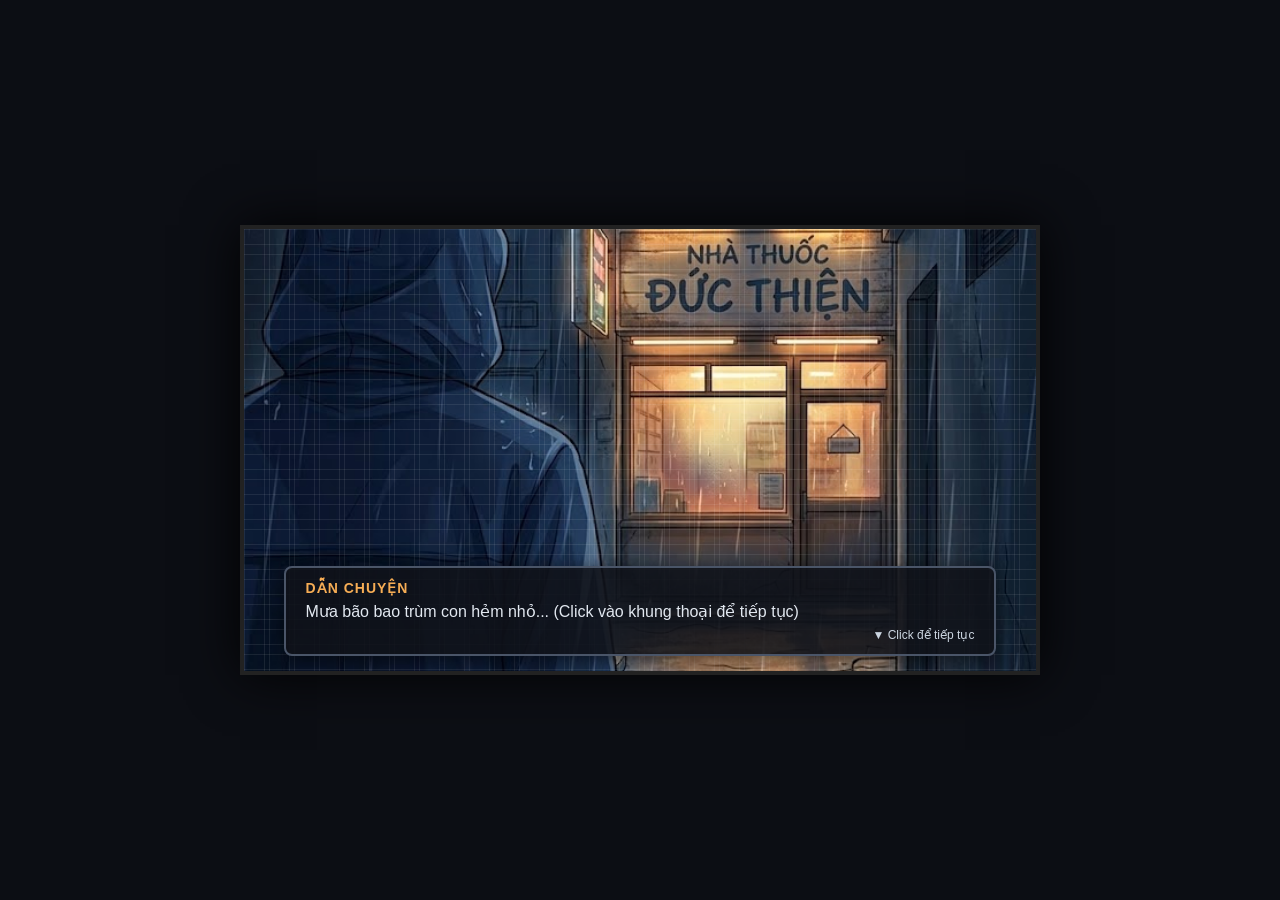
==== film_1/index.html @ bdc43578 "Add scene 1 interactive dialogue layout" ====
<!DOCTYPE html>
<html lang="vi">
<head>
    <meta charset="UTF-8">
    <meta name="viewport" content="width=device-width, initial-scale=1.0">
    <title>Phim HTML - Phamarcy</title>
    <link rel="stylesheet" href="css/style.css">
</head>
<body>

    <div class="cinema-screen" id="cinemaScreen">
        <!-- Lớp mưa -->
        <div class="rain"></div>

        <!-- Khung thoại click-to-next -->
        <div class="dialogue-box" id="dialogueBox">
            <div class="speaker-name" id="speakerName">---</div>
            <div class="dialogue-text" id="dialogueText">Đang tải phân cảnh...</div>
            <div class="next-indicator">▼ Click để tiếp tục</div>
        </div>
    </div>

    <script src="js/scenes_manager.js"></script>
    <script src="js/main.js"></script>
</body>
</html>
---- film_1/css/style.css ----
* { box-sizing: border-box; margin: 0; padding: 0; }

body {
    background-color: #0c0e14;
    display: flex;
    justify-content: center;
    align-items: center;
    min-height: 100vh;
    overflow: hidden;
    color: white;
    font-family: 'Segoe UI', Tahoma, Geneva, Verdana, sans-serif;
}

/* Khung màn hình phim 16:9 */
.cinema-screen {
    position: relative;
    width: 800px;
    height: 450px;
    background-size: cover;
    background-position: center;
    border: 4px solid #222;
    box-shadow: 0 0 50px rgba(0,0,0,0.9);
    overflow: hidden;
    transition: background-image 0.5s ease-in-out;
}

/* Hiệu ứng mưa 2D */
.rain {
    position: absolute;
    top: 0; left: 0; width: 100%; height: 100%;
    background-image: 
        repeating-linear-gradient(rgba(255,255,255,0.08) 0, rgba(255,255,255,0.08) 1px, transparent 1px, transparent 15px),
        repeating-linear-gradient(90deg, rgba(255,255,255,0.08) 0, rgba(255,255,255,0.08) 1px, transparent 1px, transparent 20px);
    background-size: 2px 25px, 25px 2px;
    animation: rainMove 0.3s linear infinite;
    z-index: 5;
    pointer-events: none;
}

@keyframes rainMove {
    to { transform: translateY(25px) translateX(-4px); }
}

/* Khung thoại Otome nằm ngang bên dưới */
.dialogue-box {
    position: absolute;
    bottom: 15px;
    left: 5%;
    width: 90%;
    height: 90px;
    background: rgba(15, 18, 25, 0.88);
    border: 2px solid #4a5568;
    border-radius: 8px;
    padding: 12px 20px;
    z-index: 10;
    cursor: pointer; /* Biểu tượng bàn tay kích thích click */
    user-select: none;
    display: flex;
    flex-direction: column;
    justify-content: space-between;
    box-shadow: 0 4px 20px rgba(0, 0, 0, 0.6);
    transition: border-color 0.2s, background 0.2s;
}

.dialogue-box:hover {
    border-color: #a0aec0;
    background: rgba(20, 25, 35, 0.95);
}

.speaker-name {
    font-size: 14px;
    font-weight: bold;
    color: #f6ad55; /* Màu tên nhân vật/người dẫn chuyện */
    letter-spacing: 1px;
}

.dialogue-text {
    font-size: 16px;
    color: #e2e8f0;
    line-height: 1.4;
}

/* Mũi tên nhấp nháy báo hiệu click tiếp theo */
.next-indicator {
    align-self: flex-end;
    font-size: 12px;
    color: #cbd5e0;
    animation: bounce 1s infinite alternate;
}

@keyframes bounce {
    from { transform: translateY(0); }
    to { transform: translateY(3px); }
}
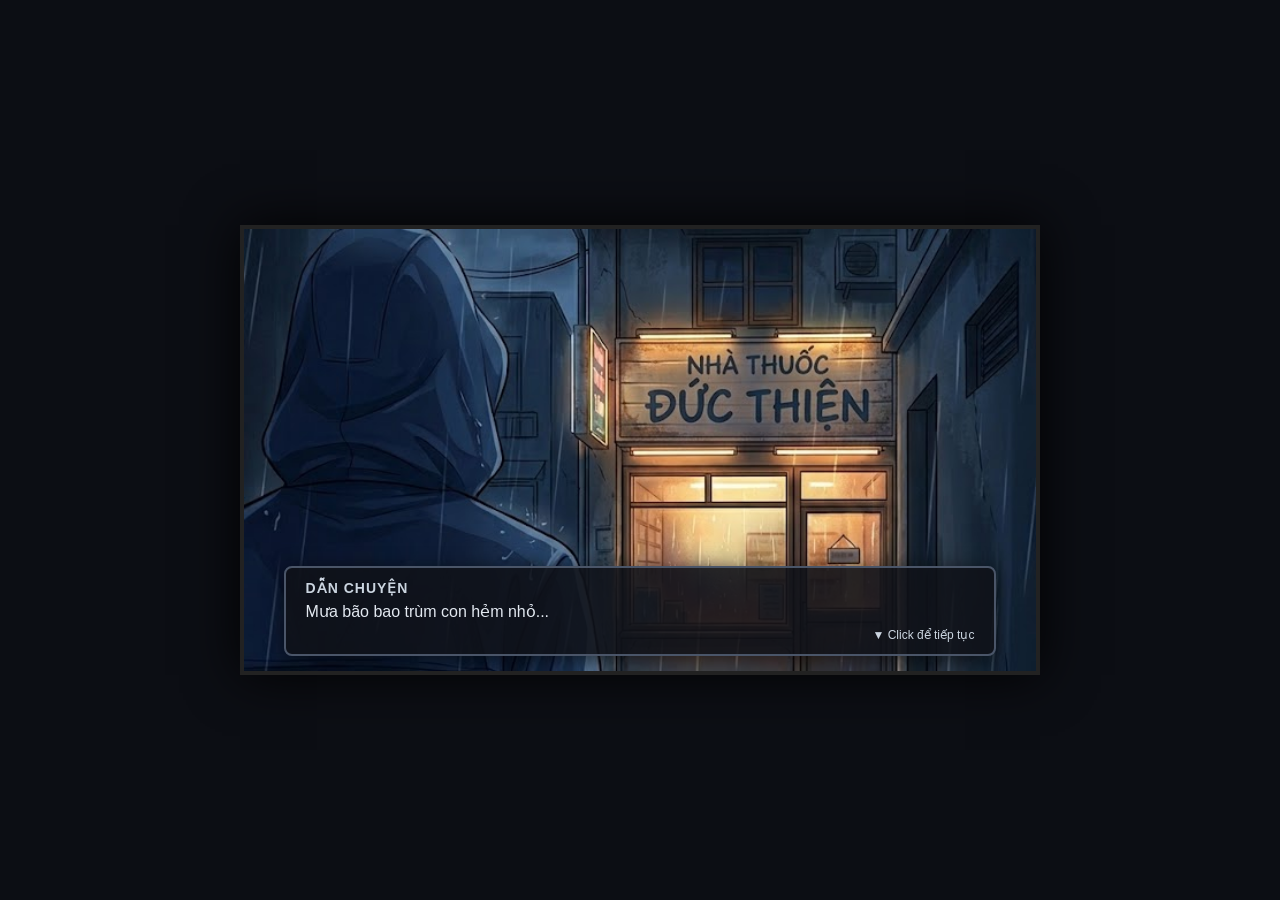
==== commit e5d295c6: "complete the play" ====
--- a/film_1/index.html
+++ b/film_1/index.html
@@ -10,7 +10,6 @@
 
     <div class="cinema-screen" id="cinemaScreen">
         <!-- Lớp mưa -->
-        <div class="rain"></div>
 
         <!-- Khung thoại click-to-next -->
         <div class="dialogue-box" id="dialogueBox">
--- a/film_1/css/style.css
+++ b/film_1/css/style.css
@@ -17,28 +17,12 @@
     width: 800px;
     height: 450px;
     background-size: cover;
-    background-position: center;
+    /* Dịch chuyển vị trí hình nền thấp xuống (center 65% thay vì center) */
+    background-position: center 35%;
     border: 4px solid #222;
     box-shadow: 0 0 50px rgba(0,0,0,0.9);
     overflow: hidden;
     transition: background-image 0.5s ease-in-out;
-}
-
-/* Hiệu ứng mưa 2D */
-.rain {
-    position: absolute;
-    top: 0; left: 0; width: 100%; height: 100%;
-    background-image: 
-        repeating-linear-gradient(rgba(255,255,255,0.08) 0, rgba(255,255,255,0.08) 1px, transparent 1px, transparent 15px),
-        repeating-linear-gradient(90deg, rgba(255,255,255,0.08) 0, rgba(255,255,255,0.08) 1px, transparent 1px, transparent 20px);
-    background-size: 2px 25px, 25px 2px;
-    animation: rainMove 0.3s linear infinite;
-    z-index: 5;
-    pointer-events: none;
-}
-
-@keyframes rainMove {
-    to { transform: translateY(25px) translateX(-4px); }
 }
 
 /* Khung thoại Otome nằm ngang bên dưới */
@@ -53,7 +37,7 @@
     border-radius: 8px;
     padding: 12px 20px;
     z-index: 10;
-    cursor: pointer; /* Biểu tượng bàn tay kích thích click */
+    cursor: pointer;
     user-select: none;
     display: flex;
     flex-direction: column;
@@ -70,7 +54,7 @@
 .speaker-name {
     font-size: 14px;
     font-weight: bold;
-    color: #f6ad55; /* Màu tên nhân vật/người dẫn chuyện */
+    color: #f6ad55;
     letter-spacing: 1px;
 }
 
@@ -80,7 +64,6 @@
     line-height: 1.4;
 }
 
-/* Mũi tên nhấp nháy báo hiệu click tiếp theo */
 .next-indicator {
     align-self: flex-end;
     font-size: 12px;
@@ -91,4 +74,8 @@
 @keyframes bounce {
     from { transform: translateY(0); }
     to { transform: translateY(3px); }
+}
+@keyframes fadeIn {
+    from { opacity: 0; }
+    to { opacity: 1; }
 }
